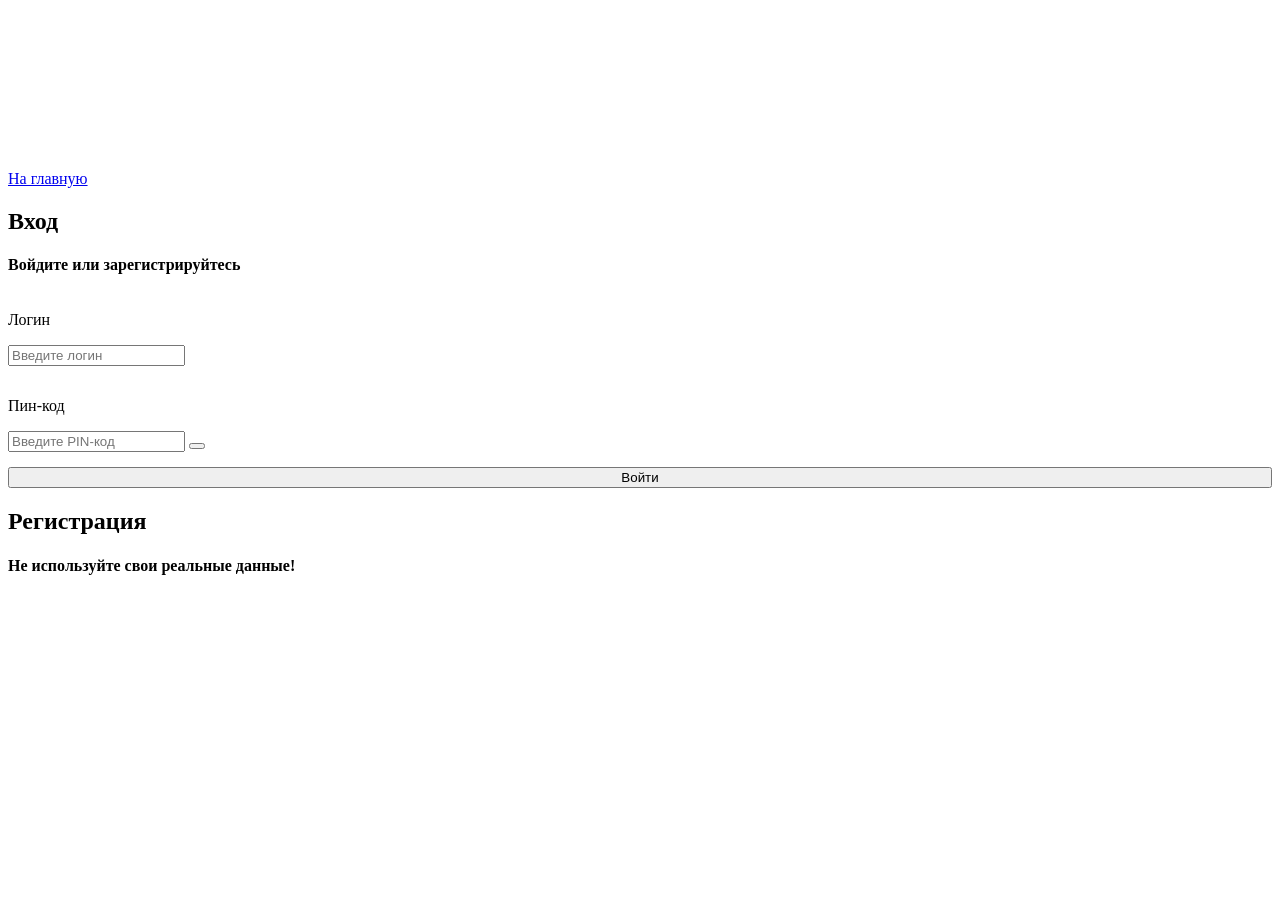
==== front/login.html @ ad07a574 "web" ====
<!DOCTYPE html>
<html lang="ru">
<meta name="viewport" content="width=device-width, initial-scale=1.0">
<head>
    <meta charset="UTF-8">
    <title>Вход | АБВ-БАНК</title>
    <link rel="stylesheet" href="/css/app.css">
    <script src="/js/api_logic.js" type="module"></script>
</head>
<body>
    <p class="debug_msg"></p>
    <canvas id="money-bg"
            data-count="80"
            data-color="#2edd2e"
            data-words="Вход, в, аккаунт"
            data-bills="ВХОД"
            data-bill-chance="0.2"
            data-speed="1.0"
            data-parallax="0.1"
            data-mouse-radius="130">
    </canvas>

    <script src="/js/money-bg.js"></script>
    <script src="/js/splash.js"></script>

    <section class="login">
        <div class="main">
                <a href="/" class="go-back">На главную</a>
            <h1 class="main_text">Вход</h1>
            <h4 class="desc">Войдите или зарегистрируйтесь</h4>
            <form id="login-form" class="login-form" style="width: 100%; display: flex; flex-direction: column; gap: 15px;">
                <div class="input_card">
                    <p class="tooltip">Логин</p>
                    <input type="text" class="input" id="login-input" placeholder="Введите логин" required>
                </div>

                <div class="input_card">
                    <p class="tooltip">Пин-код</p>
                    <input type="password" class="input" id="pin-input" inputmode="numeric" maxlength="4" placeholder="Введите PIN-код" required>
                    
                    <button type="button" class="toggle-password" id="toggle-pin" aria-label="Показать PIN-код">
                        <span class="icon-eye" id="pin-icon"></span>
                    </button>
                </div>
                <button type="submit" class="submit-btn" id="submit-btn">Войти<span class="icon-arrow-right"></span></button>
            </form>

        </div>
    </section>

    <section class="register">
        <div class="main">
            <h1 class="main_text">Регистрация</h1>
            <h4 class="desc">Не используйте свои реальные данные!</h4>
        </div>
    </section>

    <script src="/js/footer.js"></script>
    <script src="/js/cookies.js"></script>

    <script>
    const pinInput = document.getElementById('pin-input');
    const toggleBtn = document.getElementById('toggle-pin');
    const icon = document.getElementById('pin-icon');

    toggleBtn.addEventListener('click', () => {
        // Проверяем текущее состояние
        const isPassword = pinInput.type === 'password';

        // Меняем тип инпута
        pinInput.type = isPassword ? 'text' : 'password';

        // Меняем класс иконки
        if (isPassword) {
            icon.classList.add('icon-eye-off');
            toggleBtn.setAttribute('aria-label', 'Скрыть PIN-код');
        } else {
            icon.classList.remove('icon-eye-off');
            toggleBtn.setAttribute('aria-label', 'Показать PIN-код');
        }
    });
    </script>

    <script src="/js/button_handler.js" type="module"></script>

    <div id="toast-container" class="toast-container">
    </div>

</body>
</html>
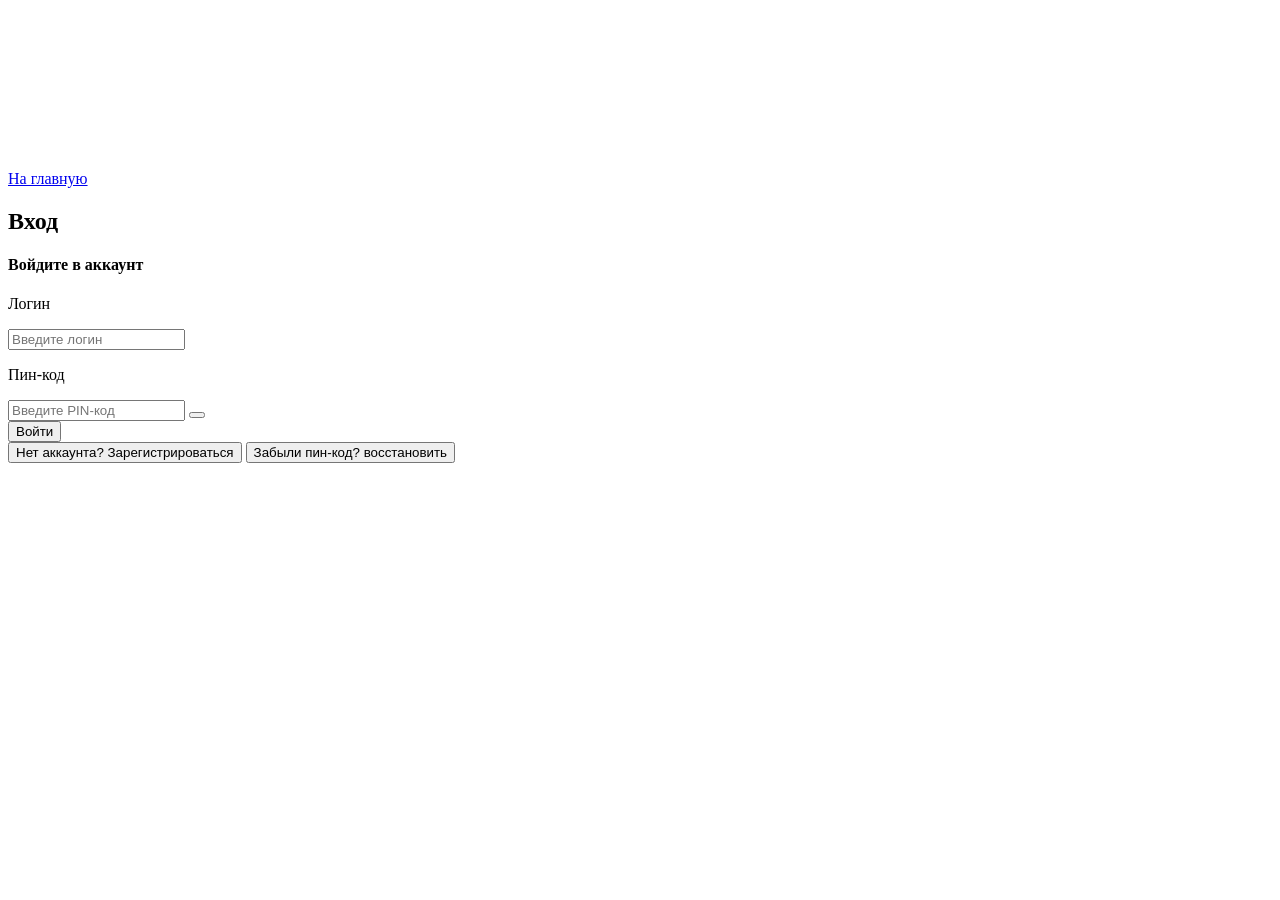
==== commit ed767ee9: "web2" ====
--- a/front/login.html
+++ b/front/login.html
@@ -12,8 +12,8 @@
     <canvas id="money-bg"
             data-count="80"
             data-color="#2edd2e"
-            data-words="Вход, в, аккаунт"
-            data-bills="ВХОД"
+            data-words="Вход, в, аккаунт, авторизация, регистрация"
+            data-bills="AUTH"
             data-bill-chance="0.2"
             data-speed="1.0"
             data-parallax="0.1"
@@ -21,67 +21,74 @@
     </canvas>
 
     <script src="/js/money-bg.js"></script>
-    <script src="/js/splash.js"></script>
 
     <section class="login">
-        <div class="main">
                 <a href="/" class="go-back">На главную</a>
             <h1 class="main_text">Вход</h1>
-            <h4 class="desc">Войдите или зарегистрируйтесь</h4>
-            <form id="login-form" class="login-form" style="width: 100%; display: flex; flex-direction: column; gap: 15px;">
-                <div class="input_card">
+            <h4 class="desc">Войдите в аккаунт</h4>
+            <form class="auth-form">
+                <div class="input-card">
                     <p class="tooltip">Логин</p>
-                    <input type="text" class="input" id="login-input" placeholder="Введите логин" required>
+                    <input type="text" class="input" id="log-login-input" placeholder="Введите логин" required>
                 </div>
 
-                <div class="input_card">
+                <div class="input-card">
                     <p class="tooltip">Пин-код</p>
-                    <input type="password" class="input" id="pin-input" inputmode="numeric" maxlength="4" placeholder="Введите PIN-код" required>
+                    <input type="password" class="input" id="log-pin-input" inputmode="numeric" maxlength="4" placeholder="Введите PIN-код" required>
                     
-                    <button type="button" class="toggle-password" id="toggle-pin" aria-label="Показать PIN-код">
+                    <button type="button" class="toggle-password" data-action="toggle_password" aria-label="Показать PIN-код">
                         <span class="icon-eye" id="pin-icon"></span>
                     </button>
                 </div>
-                <button type="submit" class="submit-btn" id="submit-btn">Войти<span class="icon-arrow-right"></span></button>
+                <button type="submit" class="submit-btn" data-action="login">Войти<span class="icon-arrow-right"></span></button>
             </form>
 
-        </div>
+            <button class="transparent-btn" data-action="toggle_register">Нет аккаунта? Зарегистрироваться</button>
+            <button class="transparent-btn" data-action="forgot_pin">Забыли пин-код? восстановить</button>
     </section>
 
-    <section class="register">
-        <div class="main">
+    <section class="register" hidden>
+                <a href="/" class="go-back">На главную</a>
             <h1 class="main_text">Регистрация</h1>
-            <h4 class="desc">Не используйте свои реальные данные!</h4>
+            <h4 class="desc">Зарегистрируйтесь</h4>
+            <form class="auth-form">
+                <div class="input-card">
+                    <p class="tooltip">Логин</p>
+                    <input type="text" class="input" id="reg-login-input" placeholder="Введите логин" required>
+                </div>
+
+                <div class="input-card">
+                    <p class="tooltip">Имя</p>
+                    <input type="text" class="input" id="reg-name-input" placeholder="Введите имя" required>
+                </div>
+
+                <div class="input-card">
+                    <p class="tooltip">Пин-код</p>
+                    <input type="password" class="input" id="reg-pin-input" inputmode="numeric" maxlength="4" placeholder="Введите ПИН-код" required>
+                    
+                    <button type="button" class="toggle-password" data-action="toggle_password" aria-label="Показать ПИН-код">
+                        <span class="icon-eye" id="pin-icon"></span>
+                    </button>
+                </div>
+
+                <div class="input-card">
+                    <p class="tooltip">Пин-код повторно</p>
+                    <input type="password" class="input" id="reg-pin-confirm" inputmode="numeric" maxlength="4" placeholder="Введите ПИН-код повторно" required>
+                    
+                    <button type="button" class="toggle-password" data-action="toggle_password" aria-label="Показать ПИН-код">
+                        <span class="icon-eye" id="pin-icon"></span>
+                    </button>
         </div>
+
+                <button type="submit" class="submit-btn" data-action="register">Войти<span class="icon-arrow-right"></span></button>
+            </form>
+            <button class="transparent-btn" data-action="toggle_register">Уже есть аккаунт? Войти</button>
     </section>
 
     <script src="/js/footer.js"></script>
     <script src="/js/cookies.js"></script>
 
-    <script>
-    const pinInput = document.getElementById('pin-input');
-    const toggleBtn = document.getElementById('toggle-pin');
-    const icon = document.getElementById('pin-icon');
-
-    toggleBtn.addEventListener('click', () => {
-        // Проверяем текущее состояние
-        const isPassword = pinInput.type === 'password';
-
-        // Меняем тип инпута
-        pinInput.type = isPassword ? 'text' : 'password';
-
-        // Меняем класс иконки
-        if (isPassword) {
-            icon.classList.add('icon-eye-off');
-            toggleBtn.setAttribute('aria-label', 'Скрыть PIN-код');
-        } else {
-            icon.classList.remove('icon-eye-off');
-            toggleBtn.setAttribute('aria-label', 'Показать PIN-код');
-        }
-    });
-    </script>
-
-    <script src="/js/button_handler.js" type="module"></script>
+    <script src="/js/dispatcher.js" type="module"></script>
 
     <div id="toast-container" class="toast-container">
     </div>
